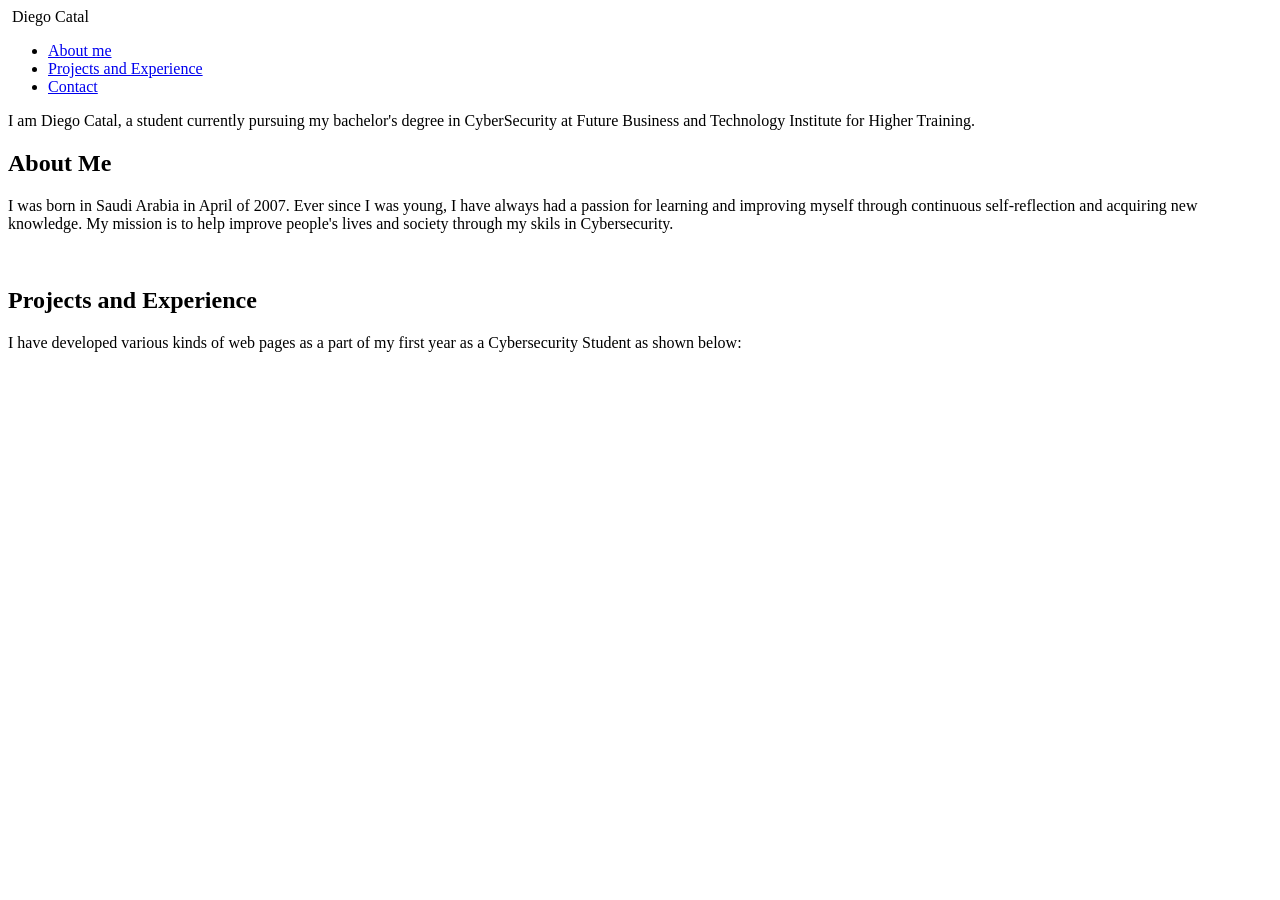
==== index.html @ 53ff5b41 "Initial development first draft" ====
<!doctype html>
<html>
  <title>My Portfolio</title>
  <header>
    <link rel="stylesheet" href="styles.css" />
    <navbar>
      <img />
      <!-- put an image here -->
      Diego Catal
      <ul>
        <li><a href="#About Me"> About me </a></li>
        <li>
          <a href="#Projects and Experience"> Projects and Experience </a>
        </li>
        <li><a href="#Contact"> Contact </a></li>
      </ul>
    </navbar>
  </header>

  <main>
    <body>
      <p>
        I am Diego Catal, a student currently pursuing my bachelor's degree in
        CyberSecurity at Future Business and Technology Institute for Higher
        Training.
      </p>

      <h2 id="About Me">About Me</h2>
      <p>
        I was born in Saudi Arabia in April of 2007. Ever since I was young, I
        have always had a passion for learning and improving myself through
        continuous self-reflection and acquiring new knowledge. My mission is to
        help improve people's lives and society through my skils in
        Cybersecurity.
      </p>
      <img />
      <img />
      <img />
      <img />

      <h2 id="Projects and Experience">Projects and Experience</h2>
      <p>
        I have developed various kinds of web pages as a part of my first year
        as a Cybersecurity Student as shown below:
      </p>
    </body>
  </main>
</html>
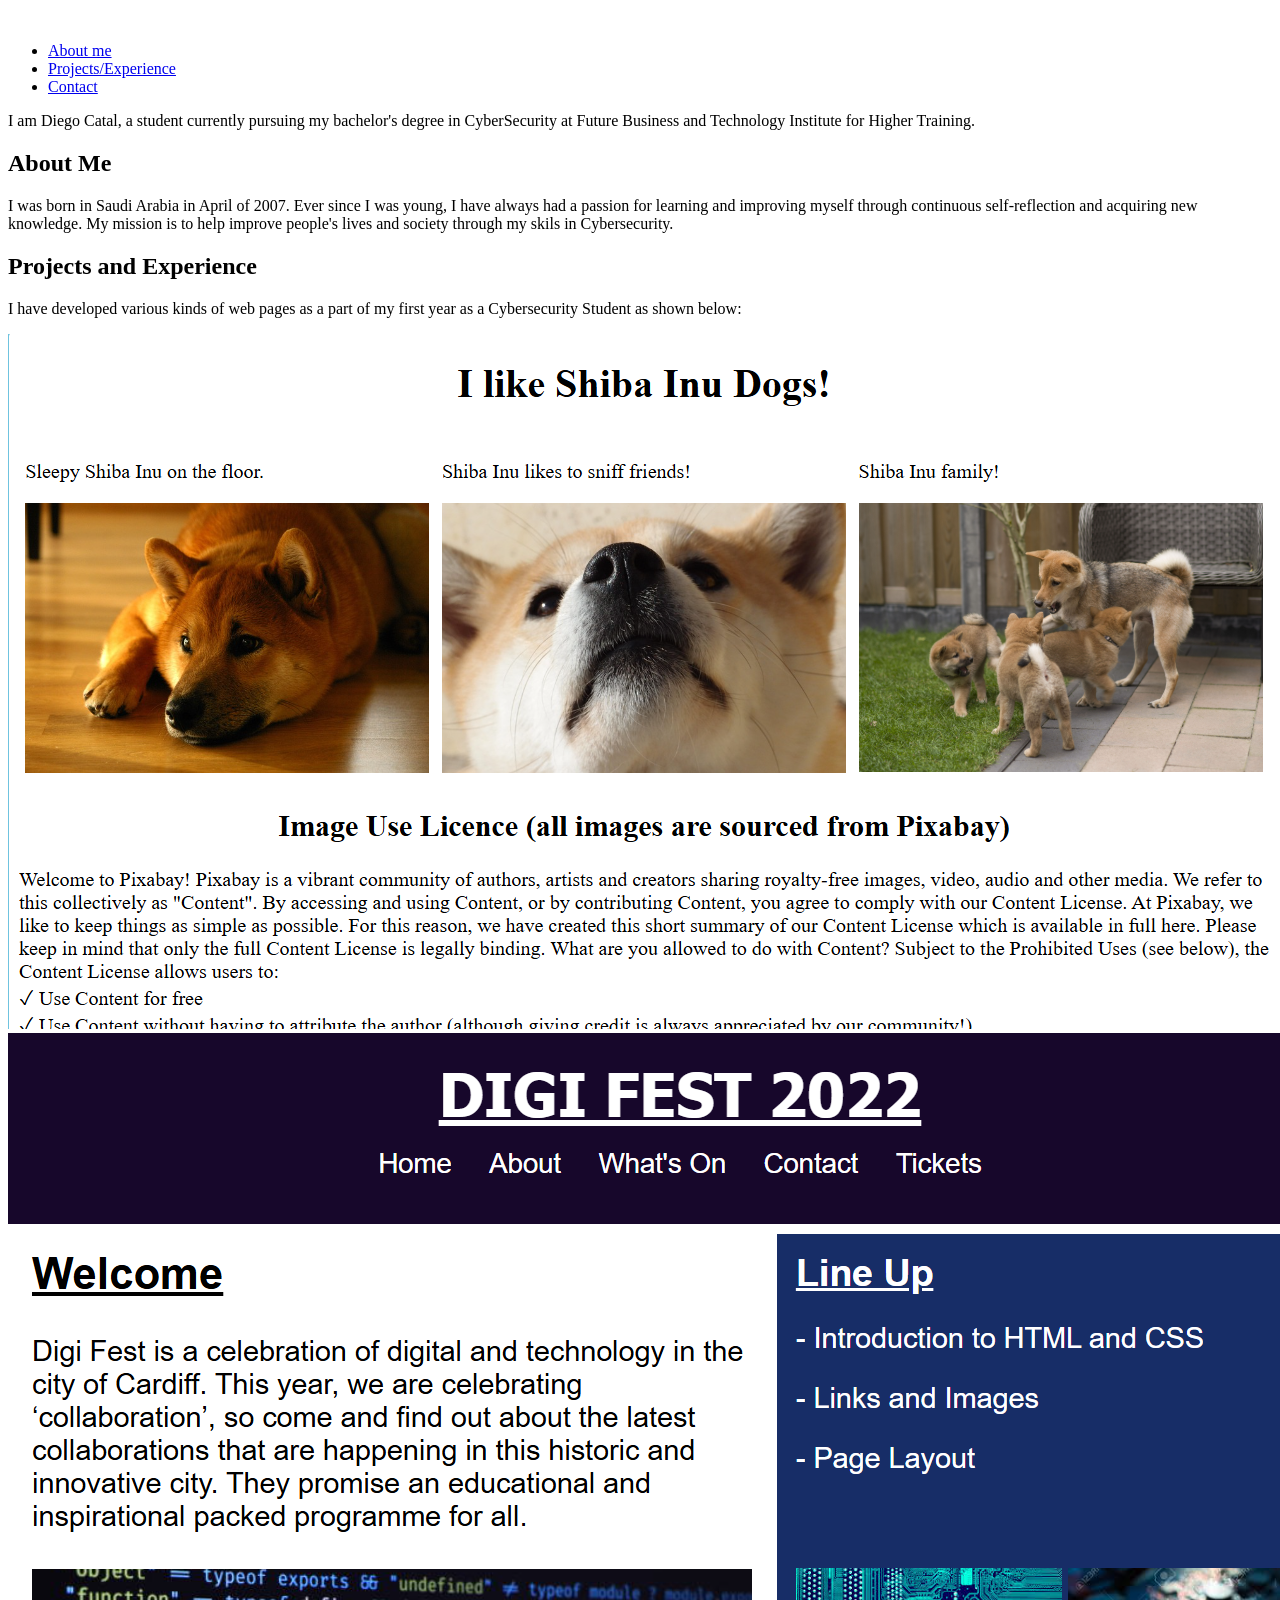
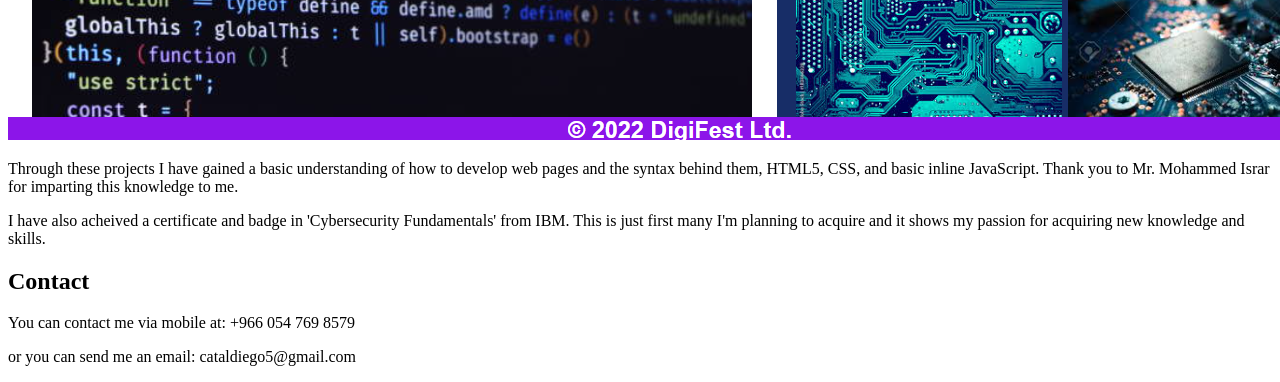
==== commit dcc99bf9: "Update 2 Developed some CSS style, as well as added some pictures and fixed the format to my ideal v" ====
--- a/index.html
+++ b/index.html
@@ -3,18 +3,15 @@
   <title>My Portfolio</title>
   <header>
     <link rel="stylesheet" href="styles.css" />
-    <navbar>
+    <nav class="navbar">
       <img />
       <!-- put an image here -->
-      Diego Catal
       <ul>
         <li><a href="#About Me"> About me </a></li>
-        <li>
-          <a href="#Projects and Experience"> Projects and Experience </a>
-        </li>
+        <li><a href="#Projects and Experience"> Projects/Experience </a></li>
         <li><a href="#Contact"> Contact </a></li>
       </ul>
-    </navbar>
+    </nav>
   </header>
 
   <main>
@@ -23,6 +20,7 @@
         I am Diego Catal, a student currently pursuing my bachelor's degree in
         CyberSecurity at Future Business and Technology Institute for Higher
         Training.
+        <!-- add some images of yourself here (maybe 3)-->
       </p>
 
       <h2 id="About Me">About Me</h2>
@@ -33,16 +31,41 @@
         help improve people's lives and society through my skils in
         Cybersecurity.
       </p>
-      <img />
-      <img />
-      <img />
-      <img />
 
       <h2 id="Projects and Experience">Projects and Experience</h2>
       <p>
         I have developed various kinds of web pages as a part of my first year
         as a Cybersecurity Student as shown below:
       </p>
+      <img
+        id="first-project-example"
+        src="project_example1.png"
+        alt="project example"
+      />
+      <img
+        id="second-project-example"
+        src="project_example2.png"
+        alt="project example"
+      />
+      <div></div>
+      <p>
+        Through these projects I have gained a basic understanding of how to
+        develop web pages and the syntax behind them, HTML5, CSS, and basic
+        inline JavaScript. Thank you to Mr. Mohammed Israr for imparting this
+        knowledge to me.
+      </p>
+      <div></div>
+      <p>
+        I have also acheived a certificate and badge in 'Cybersecurity
+        Fundamentals' from IBM. This is just first many I'm planning to acquire
+        and it shows my passion for acquiring new knowledge and skills.
+        <!-- show screenshot of the badge from IBM -->
+      </p>
+
+      <h2 id="Contact">Contact</h2>
+      <p>You can contact me via mobile at: +966 054 769 8579</p>
+      <div></div>
+      <p>or you can send me an email: cataldiego5@gmail.com</p>
     </body>
   </main>
 </html>
